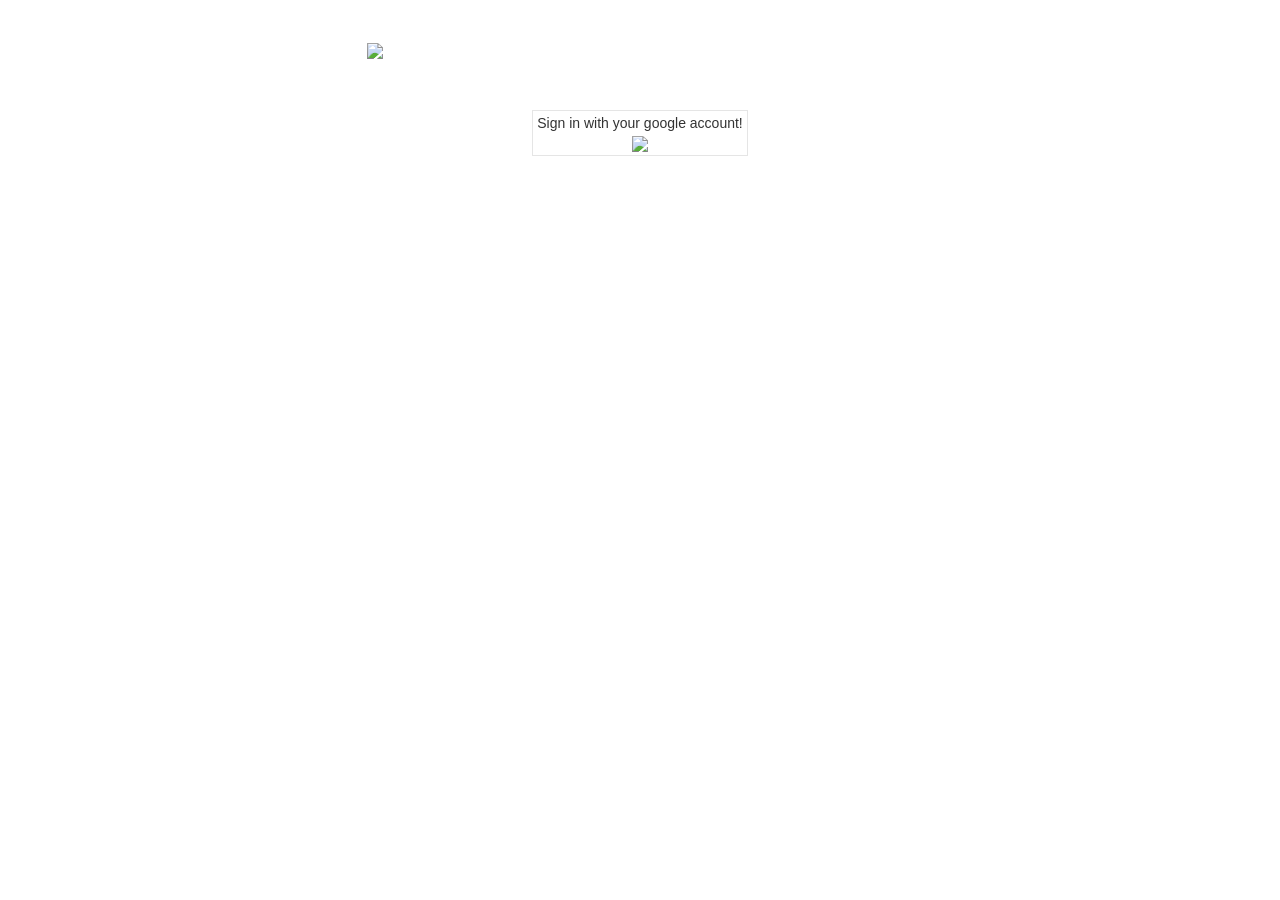
==== templates/index.html @ 76a8fb4a "Rough Skeleton of Bazaar This is how it should look like. Still missing the bottom navi bar." ====
<!-- Front page for Marketplace -->
<!DOCTYPE HTML>
<html>
  <head>
    <title>Marketplace</title>
    <meta name="viewport" content="width=device-width, initial-scale=1.0">
    <link href="../bootstrap/css/bootstrap.css" rel="stylesheet">
    <link href="../bootstrap/css/bootstrap-responsive.css" rel="stylesheet">

    <style type="text/css">
      body{
        padding-top: 40px;
            padding-bottom: 40px;
      }
      .marketplacebanner {
        width: 547px;
        margin-left: auto;
        margin-right: auto;
      }
      .form-signin{
        font-family: Helvetica;
        width: 210px;
        font-size: 14px;
        padding: 2px 2px 2px;
        margin: 50px auto;
        border: 1px solid #e5e5e5;
        text-align: center;
      }
    </style>
  </head>
  <body>
    <div class="container">
      <!--marketplace banner photo -->
      <div class="marketplacebanner">
        <img src="../images/Marketplace%20logo.png"/>
      </div>

      <!-- signin form -->
      <div class="form-signin">
        <span>Sign in with your google account! <a href="/bazaar">
          <br>
          <img src="../images/google%20red%20logo.png" style="width: 200px"></a>
        </span>
      </div> 
    </div>


    <script type="text/javascript" scr="bootstrap.min.js"></script>
  </body>
</html>
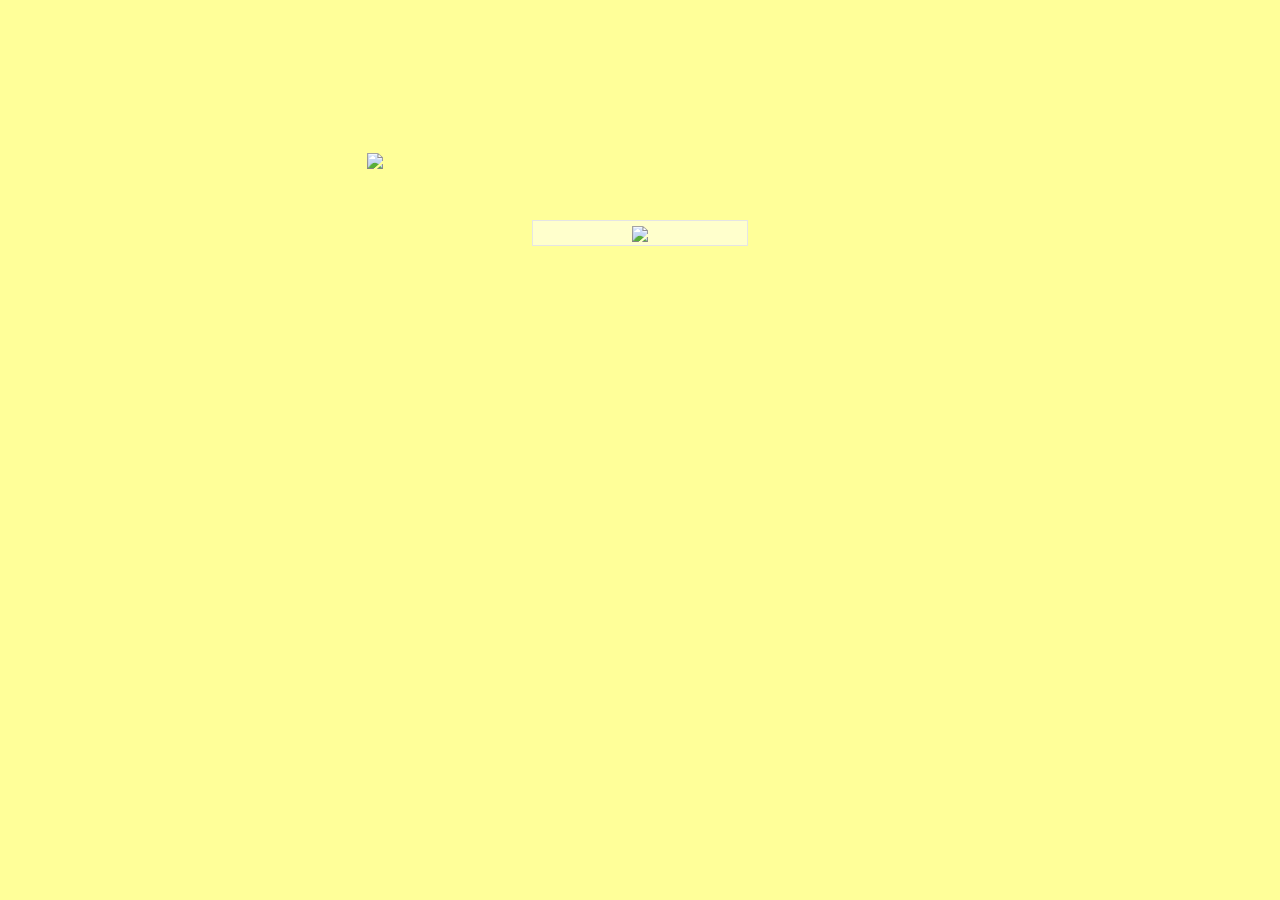
==== commit ba544606: "Category.html Product.html Here are the changes to whatever I did. Try out the category.html. I did " ====
--- a/templates/index.html
+++ b/templates/index.html
@@ -8,16 +8,18 @@
     <link href="../bootstrap/css/bootstrap-responsive.css" rel="stylesheet">
 
     <style type="text/css">
+      
       body{
-        padding-top: 40px;
-            padding-bottom: 40px;
+        padding-top: 150px;
+        padding-bottom: 40px;
+        background-color: #FFFF99;
       }
       .marketplacebanner {
         width: 547px;
         margin-left: auto;
         margin-right: auto;
       }
-      .form-signin{
+      .signin{
         font-family: Helvetica;
         width: 210px;
         font-size: 14px;
@@ -25,6 +27,7 @@
         margin: 50px auto;
         border: 1px solid #e5e5e5;
         text-align: center;
+        background-color: #FFFFCC;
       }
     </style>
   </head>
@@ -36,15 +39,12 @@
       </div>
 
       <!-- signin form -->
-      <div class="form-signin">
-        <span>Sign in with your google account! <a href="/bazaar">
-          <br>
-          <img src="../images/google%20red%20logo.png" style="width: 200px"></a>
+      <div class="signin">
+        <span><a href="/bazaar"><img src="../images/sign-in-with-google.png" style="width: 200px"></a>
         </span>
       </div> 
     </div>
 
-
     <script type="text/javascript" scr="bootstrap.min.js"></script>
   </body>
 </html>
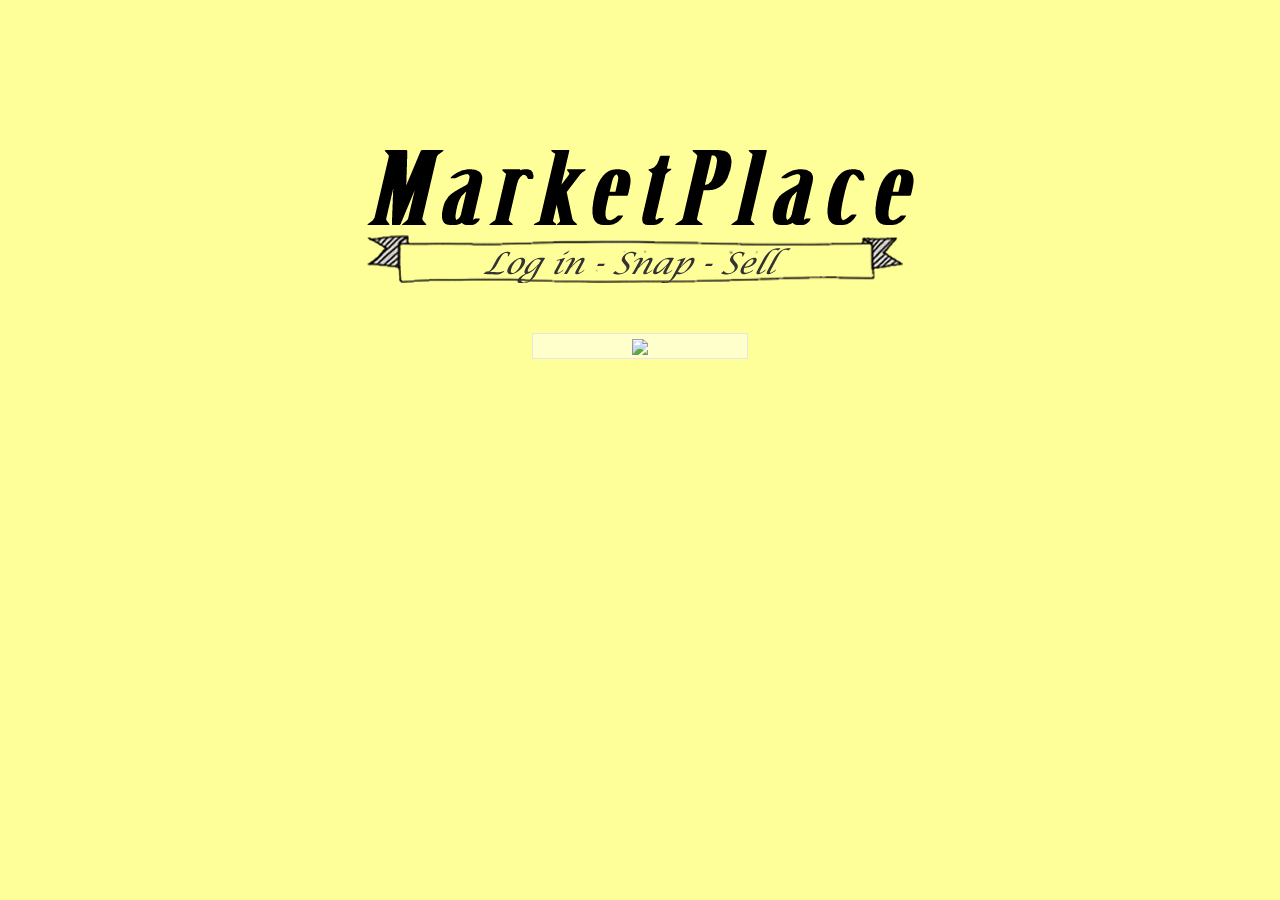
==== commit 17e0e72a: "replace space in file name with _ html change accordingly." ====
--- a/templates/index.html
+++ b/templates/index.html
@@ -35,7 +35,7 @@
     <div class="container">
       <!--marketplace banner photo -->
       <div class="marketplacebanner">
-        <img src="../images/Marketplace%20logo.png"/>
+        <img src="../images/Marketplace_logo.png"/>
       </div>
 
       <!-- signin form -->
@@ -45,6 +45,5 @@
       </div> 
     </div>
 
-    <script type="text/javascript" scr="bootstrap.min.js"></script>
   </body>
 </html>
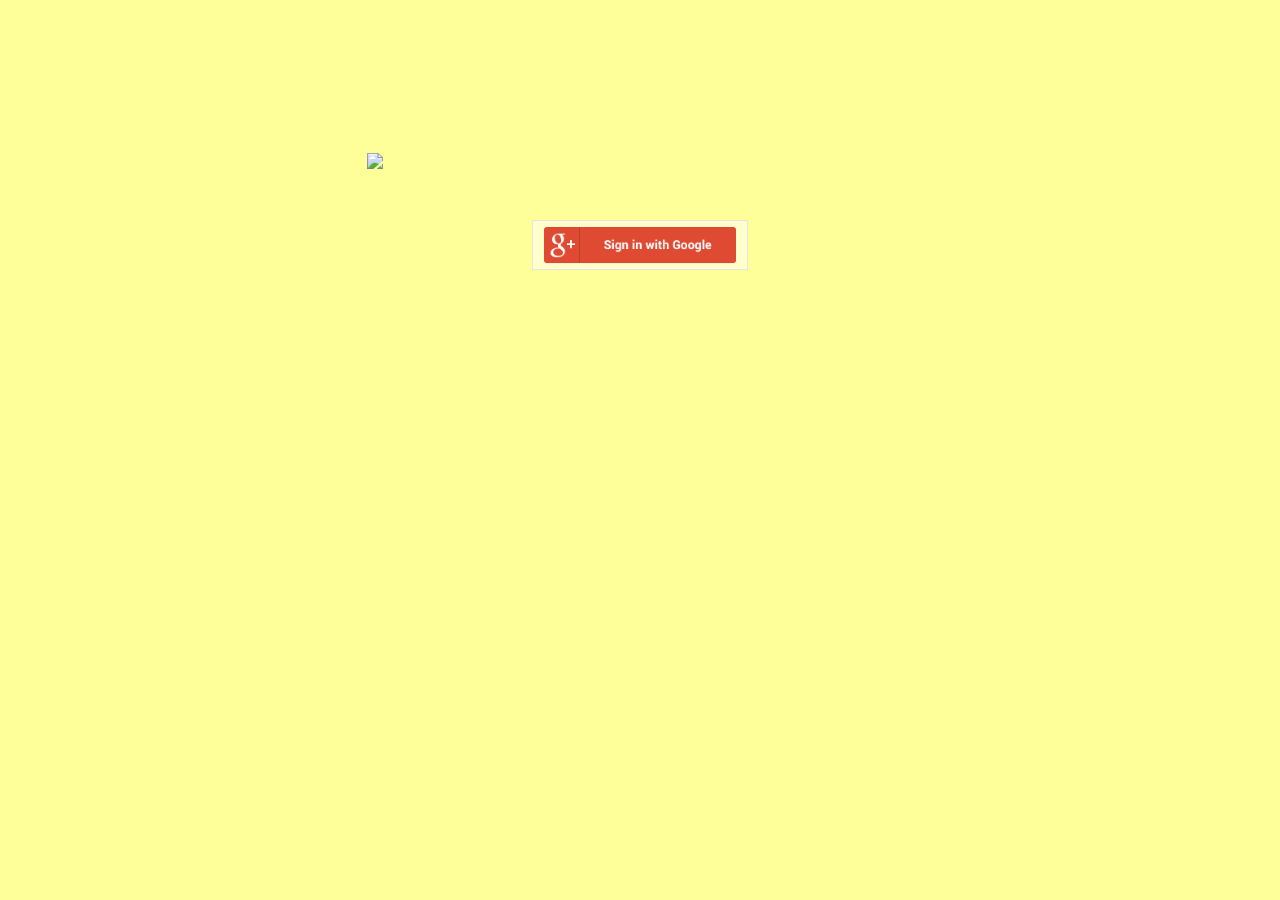
==== commit a05339be: "let's have a try!" ====
--- a/templates/index.html
+++ b/templates/index.html
@@ -35,12 +35,12 @@
     <div class="container">
       <!--marketplace banner photo -->
       <div class="marketplacebanner">
-        <img src="../images/Marketplace_logo.png"/>
+        <img src="../Images/Marketplace_logo.png"/>
       </div>
 
       <!-- signin form -->
       <div class="signin">
-        <span><a href="/bazaar"><img src="../images/sign-in-with-google.png" style="width: 200px"></a>
+        <span><a href="/bazaar"><img src="../Images/sign-in-with-google.png" style="width: 200px"></a>
         </span>
       </div> 
     </div>
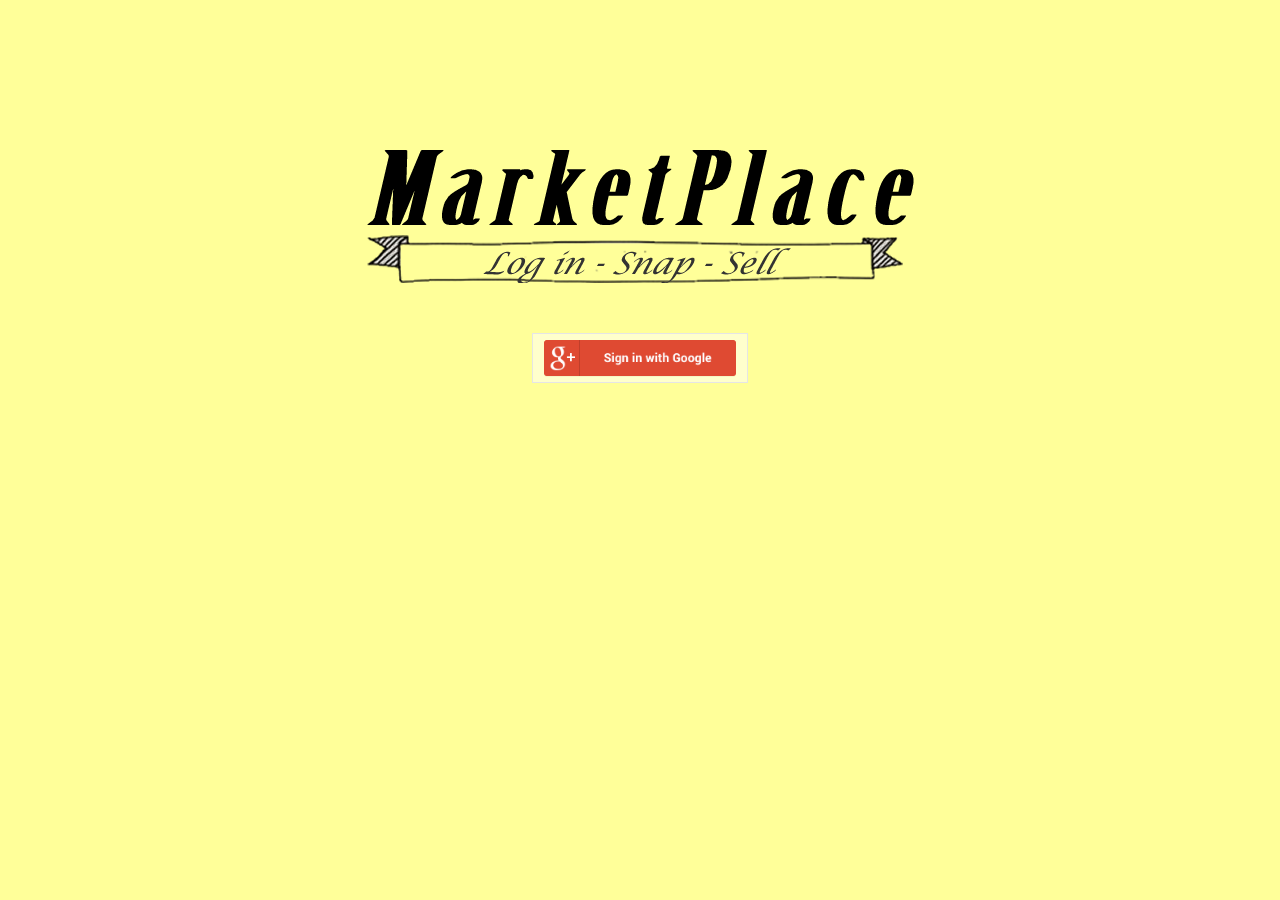
==== commit 99cea9b5: "MOARRRRRR Changes Photos etc" ====
--- a/templates/index.html
+++ b/templates/index.html
@@ -35,12 +35,12 @@
     <div class="container">
       <!--marketplace banner photo -->
       <div class="marketplacebanner">
-        <img src="../Images/Marketplace_logo.png"/>
+        <img src="../Images/Logo/Marketplace_logo.png"/>
       </div>
 
       <!-- signin form -->
       <div class="signin">
-        <span><a href="/bazaar"><img src="../Images/sign-in-with-google.png" style="width: 200px"></a>
+        <span><a href="/bazaar"><img src="../Images/Logo/sign-in-with-google.png" style="width: 200px"></a>
         </span>
       </div> 
     </div>
